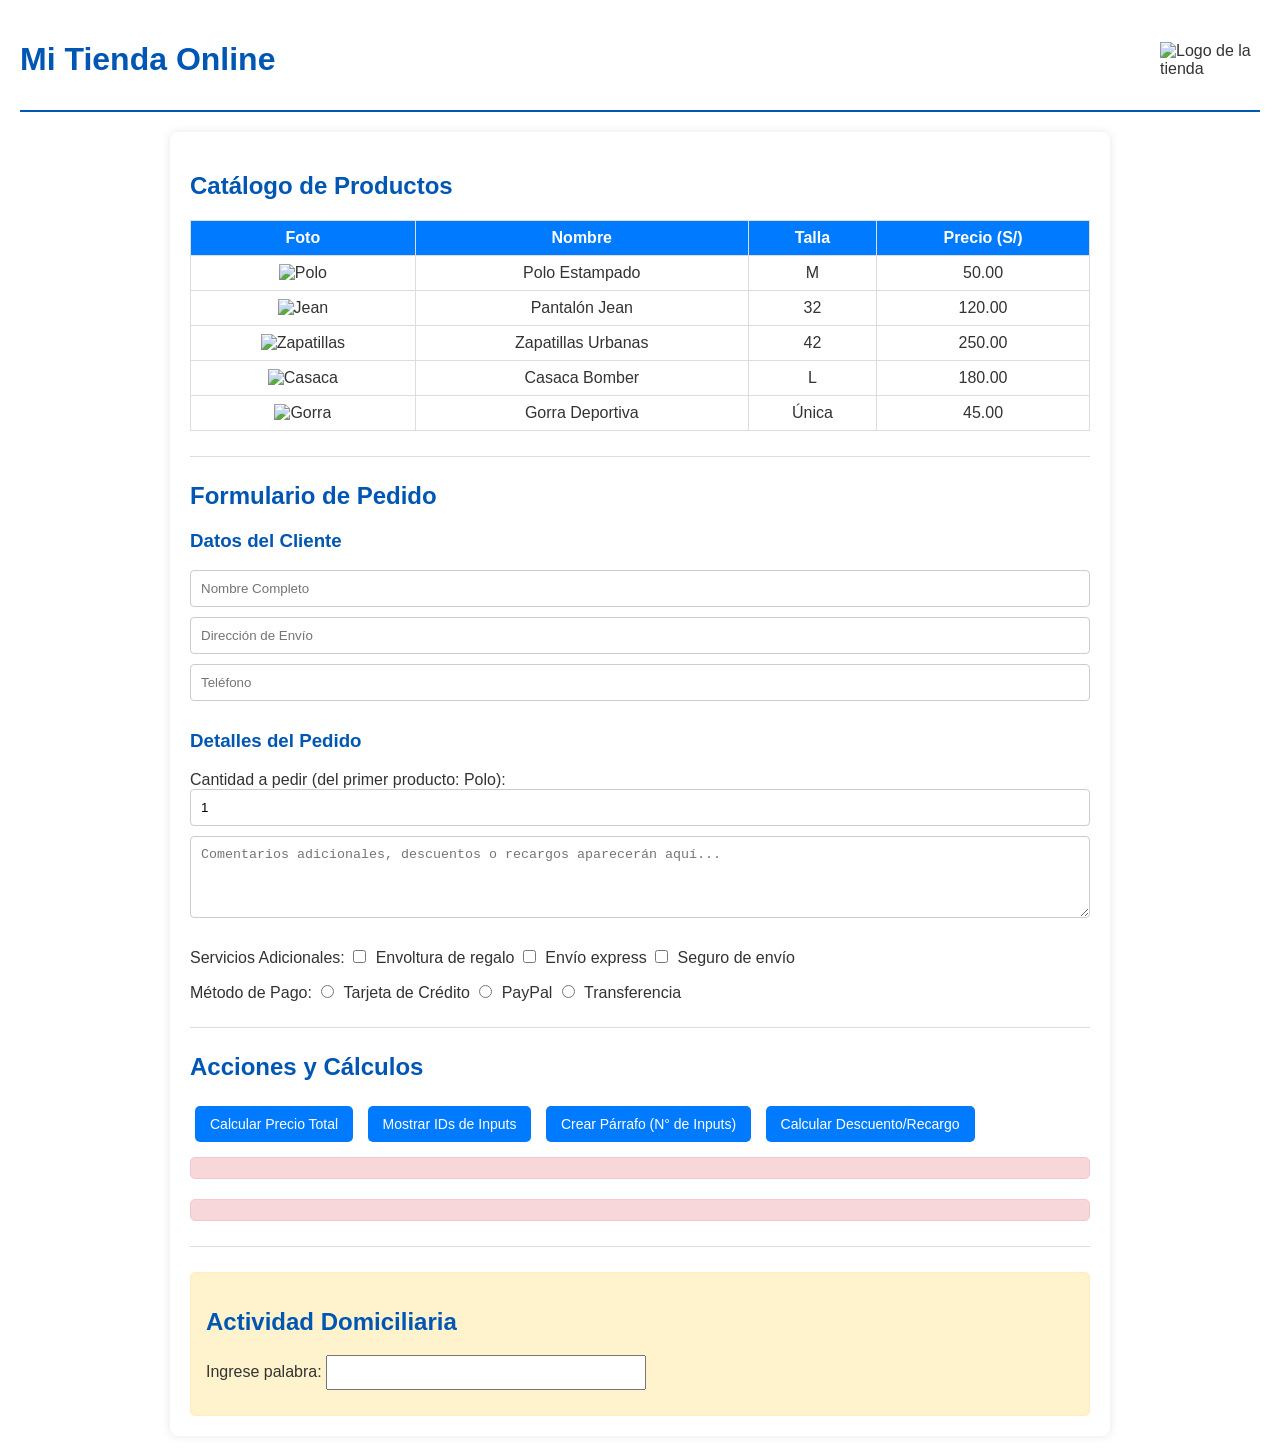
==== FG.html @ 22890a78 "29-09" ====
<!DOCTYPE html>
<html lang="es">
<head>
    <meta charset="UTF-8">
    <meta name="viewport" content="width=device-width, initial-scale=1.0">
    <title>Página Principal - Tienda</title>
    <link rel="stylesheet" href="fg.CSS">
    <script type="text/javascript" src="fg.JS"></script>
</head>
<body class="watermark">

    <header>
        <h1>Mi Tienda Online</h1>
        <img src="https://i.imgur.com/g1012s6.png" alt="Logo de la tienda" class="logo">
    </header>

    <main class="container">
        <h2>Catálogo de Productos</h2>
        <table class="product-table">
            <thead>
                <tr>
                    <th>Foto</th>
                    <th>Nombre</th>
                    <th>Talla</th>
                    <th>Precio (S/)</th>
                </tr>
            </thead>
            <tbody>
                <tr>
                    <td><img src="https://i.imgur.com/OK893g1.png" alt="Polo" class="product-photo"></td>
                    <td>Polo Estampado</td>
                    <td>M</td>
                    <td class="precio-producto">50.00</td>
                </tr>
                <tr>
                    <td><img src="https://i.imgur.com/MExgGCs.png" alt="Jean" class="product-photo"></td>
                    <td>Pantalón Jean</td>
                    <td>32</td>
                    <td class="precio-producto">120.00</td>
                </tr>
                <tr>
                    <td><img src="https://i.imgur.com/w9N3eNo.png" alt="Zapatillas" class="product-photo"></td>
                    <td>Zapatillas Urbanas</td>
                    <td>42</td>
                    <td class="precio-producto">250.00</td>
                </tr>
                <tr>
                    <td><img src="https://i.imgur.com/gK2RC18.png" alt="Casaca" class="product-photo"></td>
                    <td>Casaca Bomber</td>
                    <td>L</td>
                    <td class="precio-producto">180.00</td>
                </tr>
                <tr>
                    <td><img src="https://i.imgur.com/9O3b5XG.png" alt="Gorra" class="product-photo"></td>
                    <td>Gorra Deportiva</td>
                    <td>Única</td>
                    <td class="precio-producto">45.00</td>
                </tr>
            </tbody>
        </table>

        <hr>

        <h2>Formulario de Pedido</h2>
        <div class="form-pedido">
            <h3>Datos del Cliente</h3>
            <input type="text" id="nombreCliente" class="datos-cliente" placeholder="Nombre Completo">
            <input type="text" id="direccionEnvio" class="datos-cliente" placeholder="Dirección de Envío">
            <input type="text" id="telefonoContacto" class="datos-cliente" placeholder="Teléfono">
            
            <h3>Detalles del Pedido</h3>
            <label for="cantidad">Cantidad a pedir (del primer producto: Polo):</label>
            <input type="number" id="cantidad" min="1" value="1">

            <textarea id="comentarios" rows="4" placeholder="Comentarios adicionales, descuentos o recargos aparecerán aquí..."></textarea>
            
            <div class="options-group">
                <label>Servicios Adicionales:</label>
                <input type="checkbox" name="servicios" id="chk1" class="opcion-servicio"> Envoltura de regalo
                <input type="checkbox" name="servicios" id="chk2" class="opcion-servicio"> Envío express
                <input type="checkbox" name="servicios" id="chk3" class="opcion-servicio"> Seguro de envío
            </div>
            
            <div class="options-group">
                <label>Método de Pago:</label>
                <input type="radio" name="pago" id="radio1" class="metodo-pago"> Tarjeta de Crédito
                <input type="radio" name="pago" id="radio2" class="metodo-pago"> PayPal
                <input type="radio" name="pago" id="radio3" class="metodo-pago"> Transferencia
            </div>
        </div>

        <hr>

        <h2>Acciones y Cálculos</h2>
        <div class="actions">
            <button id="btnCalcularPrecio">Calcular Precio Total</button>
            <button id="btnMostrarIds">Mostrar IDs de Inputs</button>
            <button id="btnContarInputs">Crear Párrafo (N° de Inputs)</button>
            <button id="btnCalcularDescuento">Calcular Descuento/Recargo</button>
        </div>

        <div class="results">
            <h2 id="resultadoPrecio"></h2>
            <h2 id="resultadoIds"></h2>
            <div id="contenedorParrafo"></div>
        </div>

        <hr>

        <div class="homework">
            <h2>Actividad Domiciliaria</h2>
            <label for="generadorInputs">Ingrese palabra:</label>
            <input type="text" id="generadorInputs">
            <div id="cajasGeneradas" class="generated-boxes">
                </div>
        </div>
    </main>

    <script src="script.js"></script>
</body>
</html>
---- fg.CSS ----
/* Estilos Generales */
body {
    font-family: Arial, sans-serif;
    margin: 0;
    padding: 20px;
    background-color: #f4f4f4;
    color: #333;
}

.container {
    max-width: 900px;
    margin: auto;
    background: white;
    padding: 20px;
    border-radius: 8px;
    box-shadow: 0 0 10px rgba(0,0,0,0.1);
}

hr {
    margin: 25px 0;
    border: 0;
    border-top: 1px solid #ddd;
}

h1, h2, h3 {
    color: #0056b3;
}

/* Estilos Página de Login */
.login-container {
    width: 300px;
    margin: 100px auto;
    padding: 20px;
    background: white;
    border-radius: 8px;
    box-shadow: 0 0 10px rgba(0,0,0,0.1);
    text-align: center;
}

.input-group {
    margin-bottom: 15px;
    text-align: left;
}

.input-group label {
    display: block;
    margin-bottom: 5px;
}

.input-group input {
    width: 100%;
    padding: 8px;
    box-sizing: border-box;
    border: 1px solid #ccc;
    border-radius: 4px;
}

.btn-submit {
    width: 100%;
    padding: 10px;
    background-color: #28a745;
    color: white;
    border: none;
    border-radius: 4px;
    cursor: pointer;
    font-size: 16px;
}

.btn-submit:hover {
    background-color: #218838;
}


/* Estilos Página Principal */
header {
    display: flex;
    justify-content: space-between;
    align-items: center;
    border-bottom: 2px solid #0056b3;
    padding-bottom: 10px;
    margin-bottom: 20px;
}

.logo {
    width: 100px;
    height: auto;
}

/* Marca de agua */
body.watermark {
    background-image: url('https://i.imgur.com/g1012s6.png'); /* Usa el mismo logo */
    background-repeat: no-repeat;
    background-position: center;
    background-attachment: fixed;
    background-size: 300px;
    background-color: rgba(255, 255, 255, 0.95);
    background-blend-mode: overlay;
}

/* Tabla de Productos */
.product-table {
    width: 100%;
    border-collapse: collapse;
    margin-top: 20px;
}

.product-table th, .product-table td {
    border: 1px solid #ddd;
    padding: 8px;
    text-align: center;
    vertical-align: middle;
}

.product-table th {
    background-color: #007bff;
    color: white;
}

.product-photo {
    width: 80px;
    height: 80px;
    object-fit: cover;
}

/* Formulario de Pedido */
.form-pedido input[type="text"],
.form-pedido input[type="number"],
.form-pedido textarea {
    width: 100%;
    padding: 10px;
    margin-bottom: 10px;
    border: 1px solid #ccc;
    border-radius: 4px;
    box-sizing: border-box; /* Importante para el padding */
}

.options-group {
    margin: 15px 0;
}

.options-group input {
    margin-right: 5px;
}

/* Botones de Acciones */
.actions button {
    padding: 10px 15px;
    margin: 5px;
    border: none;
    border-radius: 5px;
    background-color: #007bff;
    color: white;
    cursor: pointer;
    font-size: 14px;
}

.actions button:hover {
    background-color: #0056b3;
}

/* Resultados */
.results h2 {
    color: #dc3545;
    background-color: #f8d7da;
    border: 1px solid #f5c6cb;
    padding: 10px;
    border-radius: 5px;
    margin-top: 10px;
}

#contenedorParrafo p {
    background-color: #e2e3e5;
    border: 1px solid #d6d8db;
    padding: 10px;
    border-radius: 5px;
}


/* Actividad Domiciliaria */
.homework {
    margin-top: 20px;
    padding: 15px;
    background-color: #fff3cd;
    border: 1px solid #ffeeba;
    border-radius: 5px;
}

.homework input[type="text"]{
    width: 300px;
    padding: 8px;
}

.generated-boxes {
    margin-top: 10px;
}

.generated-boxes input[type="number"] {
    width: 60px;
    margin: 5px;
    padding: 5px;
}
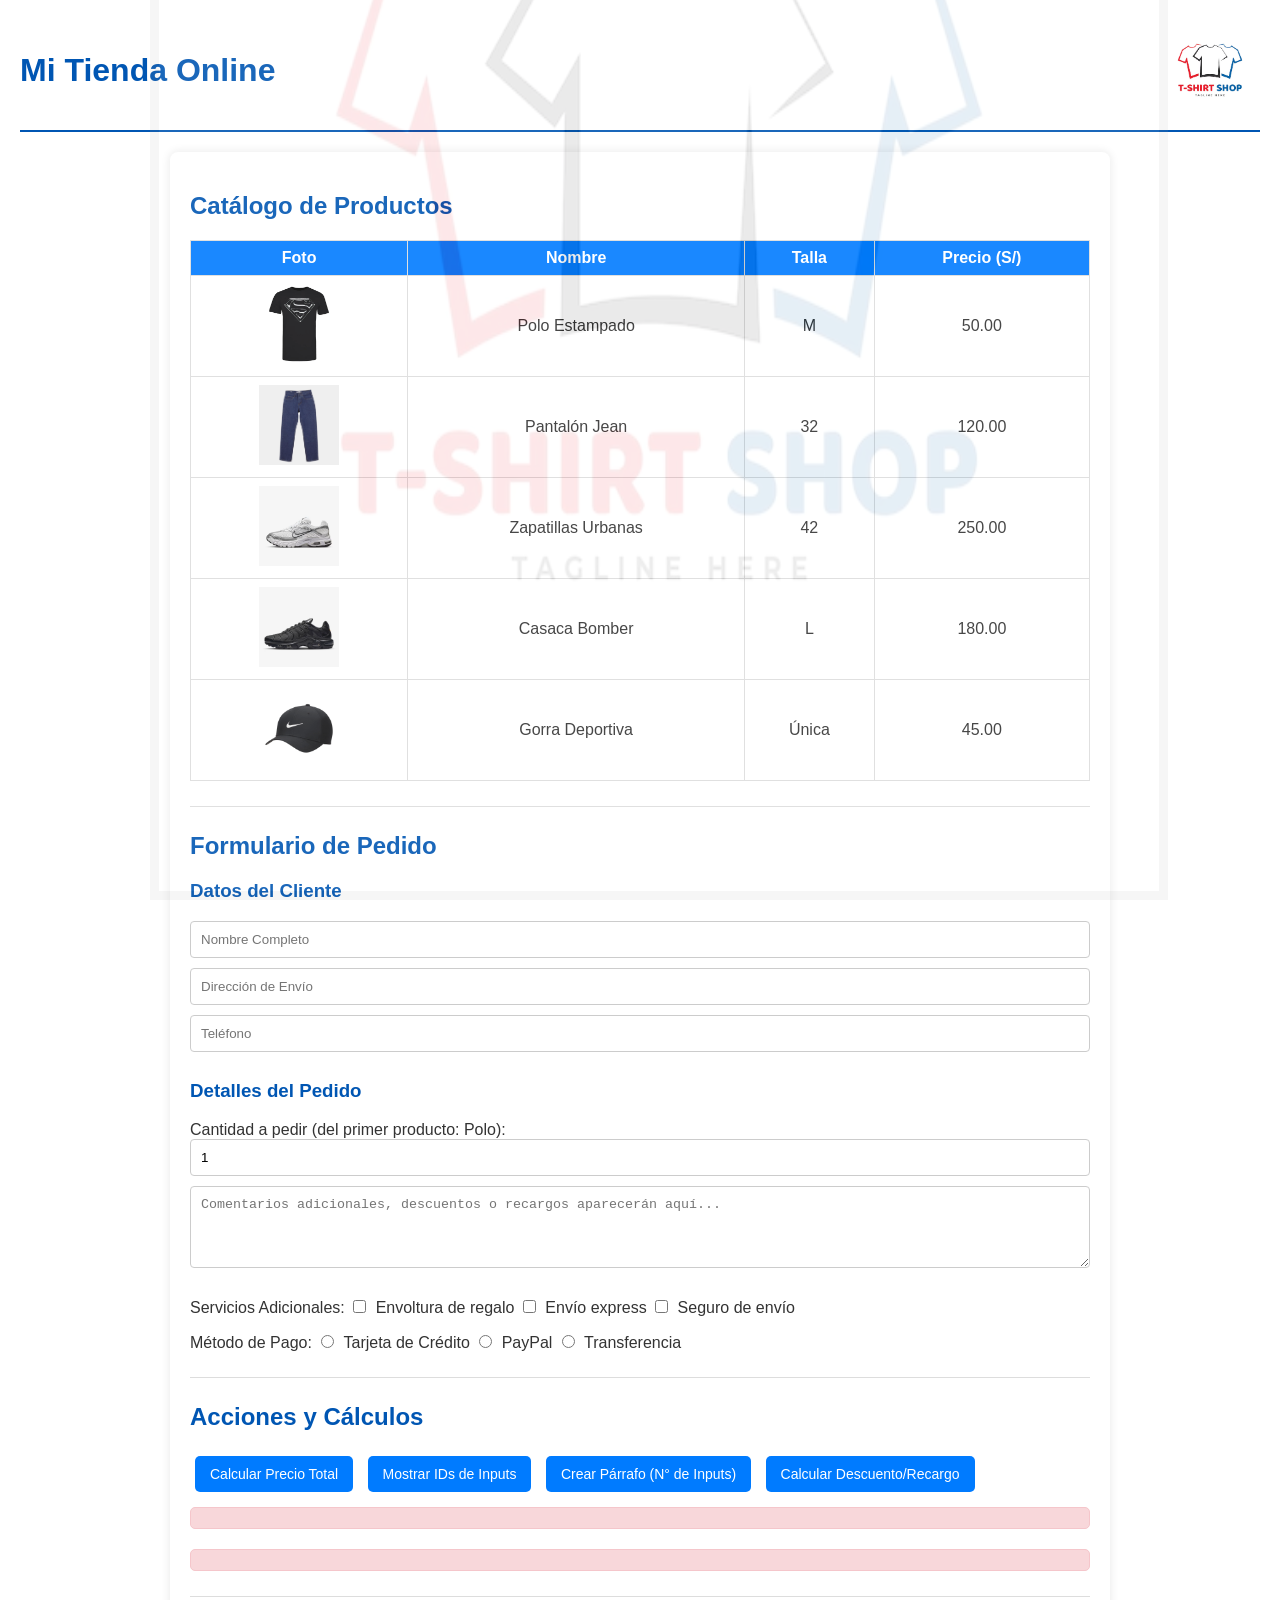
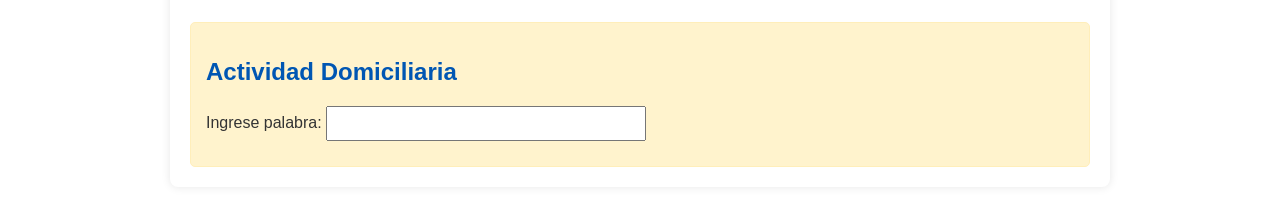
==== commit 58dc93a0: "01-10-2025" ====
--- a/FG.html
+++ b/FG.html
@@ -11,7 +11,7 @@
 
     <header>
         <h1>Mi Tienda Online</h1>
-        <img src="https://i.imgur.com/g1012s6.png" alt="Logo de la tienda" class="logo">
+        <img src="123456789.jpg" alt="Logo de la tienda" class="logo">
     </header>
 
     <main class="container">
@@ -27,31 +27,31 @@
             </thead>
             <tbody>
                 <tr>
-                    <td><img src="https://i.imgur.com/OK893g1.png" alt="Polo" class="product-photo"></td>
+                    <td><img src="32e94d90-9158-43d5-8645-8402828557ad.5dc045ad29a3d2ddb65fb600511a1d63.webp" alt="Polo" class="product-photo"></td>
                     <td>Polo Estampado</td>
                     <td>M</td>
                     <td class="precio-producto">50.00</td>
                 </tr>
                 <tr>
-                    <td><img src="https://i.imgur.com/MExgGCs.png" alt="Jean" class="product-photo"></td>
+                    <td><img src="4pantalon-C-.jpg" alt="Jean" class="product-photo"></td>
                     <td>Pantalón Jean</td>
                     <td>32</td>
                     <td class="precio-producto">120.00</td>
                 </tr>
                 <tr>
-                    <td><img src="https://i.imgur.com/w9N3eNo.png" alt="Zapatillas" class="product-photo"></td>
+                    <td><img src="W+NIKE+AIR+MAX+MOTO+2K.avif" alt="Zapatillas" class="product-photo"></td>
                     <td>Zapatillas Urbanas</td>
                     <td>42</td>
                     <td class="precio-producto">250.00</td>
                 </tr>
                 <tr>
-                    <td><img src="https://i.imgur.com/gK2RC18.png" alt="Casaca" class="product-photo"></td>
+                    <td><img src="AIR+MAX+PLUS.avif" alt="Casaca" class="product-photo"></td>
                     <td>Casaca Bomber</td>
                     <td>L</td>
                     <td class="precio-producto">180.00</td>
                 </tr>
                 <tr>
-                    <td><img src="https://i.imgur.com/9O3b5XG.png" alt="Gorra" class="product-photo"></td>
+                    <td><img src="2020335337006_2.jpg" alt="Gorra" class="product-photo"></td>
                     <td>Gorra Deportiva</td>
                     <td>Única</td>
                     <td class="precio-producto">45.00</td>
@@ -116,6 +116,12 @@
         </div>
     </main>
 
-    <script src="script.js"></script>
+    <script src="fg.JS"></script>
+    <div>
+        <img class="class_Fixed ; marcaagua" 
+        style="border: 9px solid; color: rgb(163, 165, 165);"
+         src="123456789.jpg" alt="IMAGEN NO DISPONIBLE"
+        width="300"      height="400">
+      </div>
 </body>
 </html>
--- a/fg.CSS
+++ b/fg.CSS
@@ -88,7 +88,7 @@
 
 /* Marca de agua */
 body.watermark {
-    background-image: url('https://i.imgur.com/g1012s6.png'); /* Usa el mismo logo */
+    background-image: url('123456789.jpg'); /* Usa el mismo logo */
     background-repeat: no-repeat;
     background-position: center;
     background-attachment: fixed;
@@ -198,4 +198,24 @@
     width: 60px;
     margin: 5px;
     padding: 5px;
+}
+
+
+
+.class_Fixed {
+    height: 1300px;
+    width: 1000px;
+    position: fixed;
+    left: 150px;
+    bottom: 0px;
+    z-index: +5;
+ }
+
+
+
+.marcaagua {
+ 
+    opacity: 0.1;
+    pointer-events: none;
+    z-index: 999;
 }
